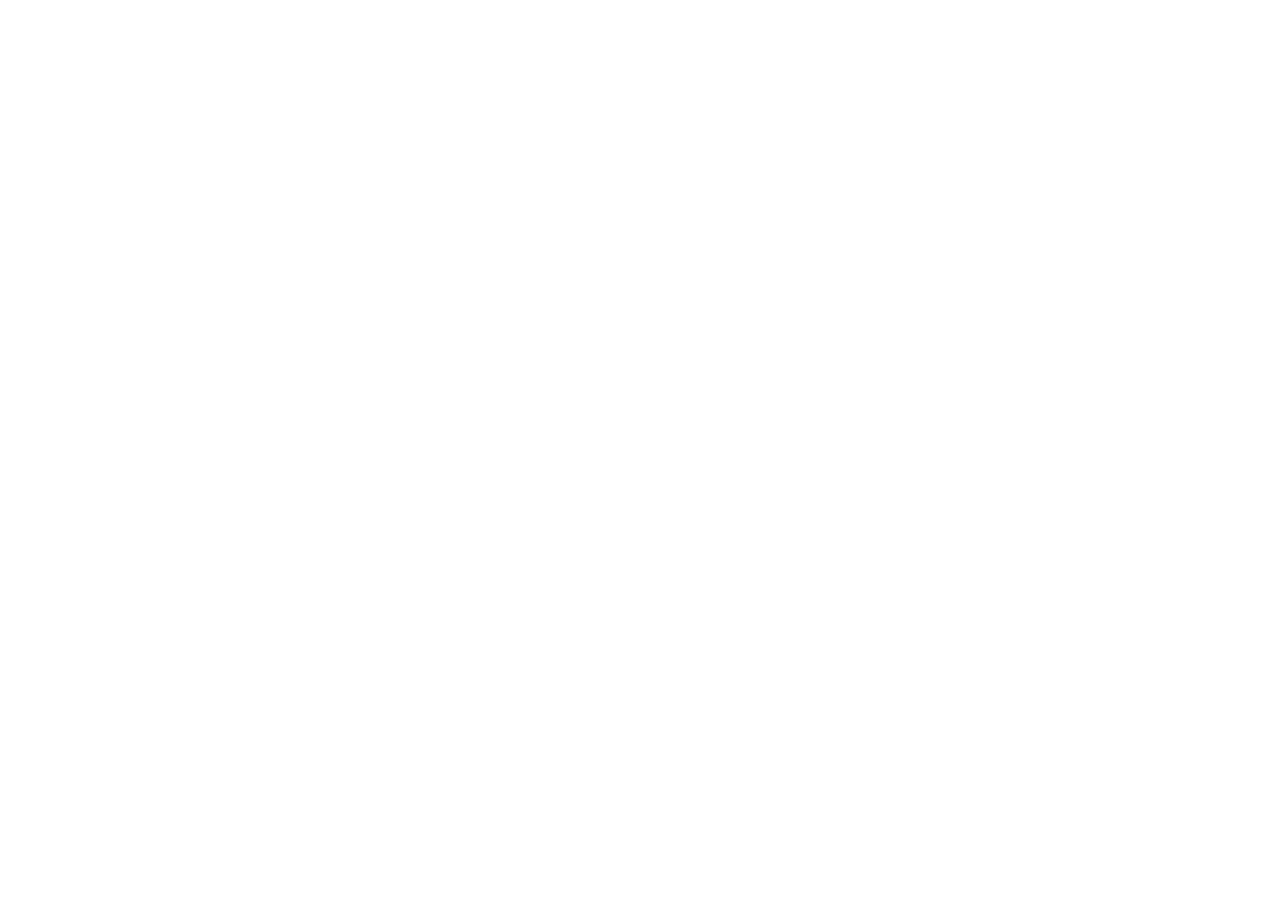
==== display-block-inline/index.html @ 0405e3a9 "Inicio dos estudos sobre display:block vs display:inline, adicionando uma nova pasta para tal e link" ====
<!DOCTYPE html>
<html lang="en">
<head>
    <meta charset="UTF-8">
    <meta http-equiv="X-UA-Compatible" content="IE=edge">
    <meta name="viewport" content="width=device-width, initial-scale=1.0">
    <link rel="stylesheet" href="style.css">
    <title>Display block e inline</title>
</head>
<body>
    
</body>
</html>
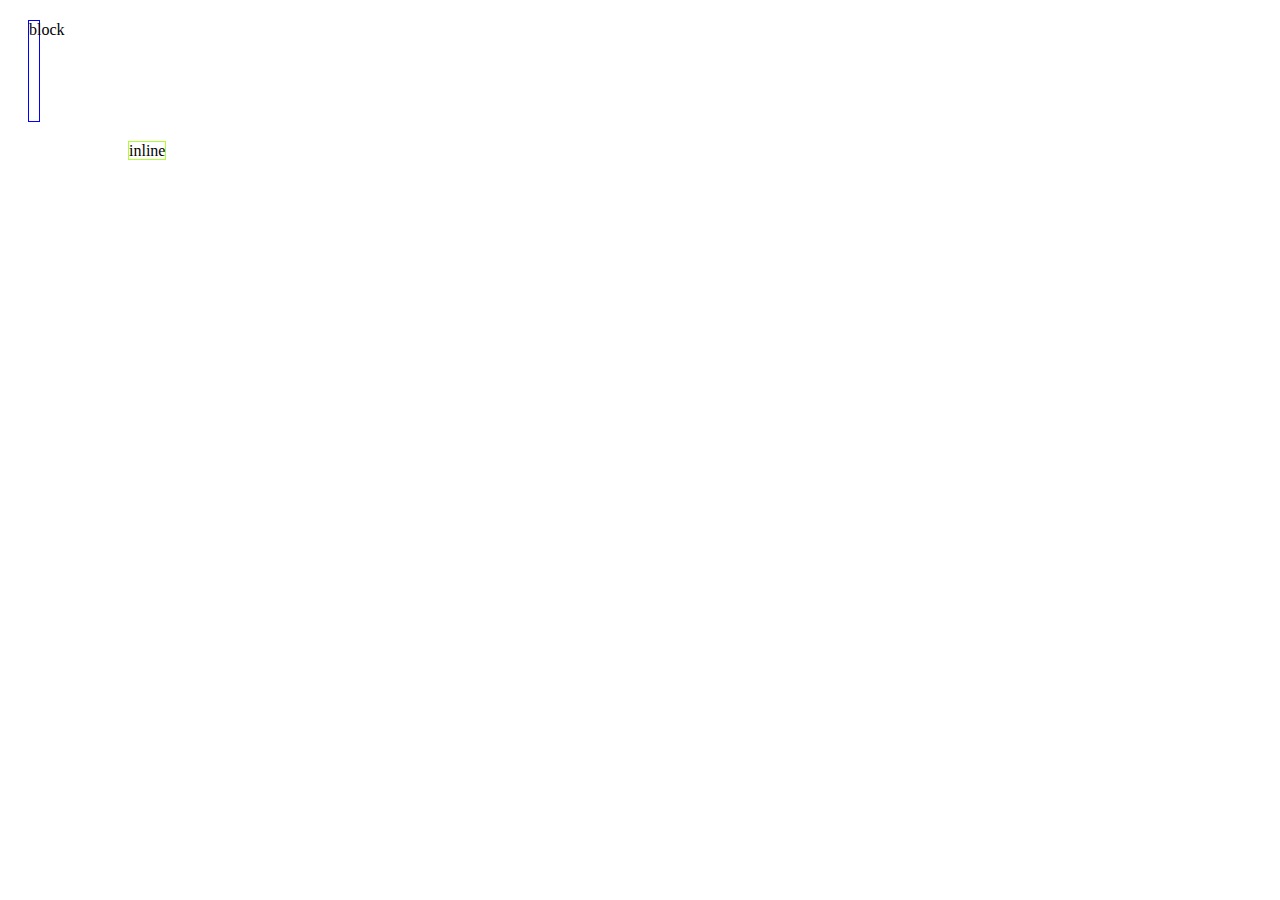
==== commit bd1e2f23: "estilização simple para facil visualização dos funcionamentos de uma display em block e inline" ====
--- a/display-block-inline/index.html
+++ b/display-block-inline/index.html
@@ -8,6 +8,10 @@
     <title>Display block e inline</title>
 </head>
 <body>
+    <div>
+        block
+    </div>
     
+    <span>inline</span>
 </body>
 </html>--- a/display-block-inline/style.css
+++ b/display-block-inline/style.css
@@ -0,0 +1,34 @@
+/*
+display: block vs display: inline
+
+----------------------------------------------------------------------------
+
+block: 
+Ocupa toda a linha, colocando o próximo elemento abaixo desse
+width e height são respeitados
+padding, margin, border irão funcionar normalmente
+exemplos: `<p>, <div>, <section>`, todos os headings `<h1><h2>...`
+
+----------------------------------------------------------------------------
+
+inline:
+Elemento ao lado do outro
+width e height não funcionam
+somente valores horizontais de margin, padding e border funcionam
+exemplos: `<a> <strong> <span> <em>` */
+
+div {
+    height: 100px;
+    border: 1px solid blue;
+    width: 10px;
+    margin: 20px;
+    /*display: inline;*/
+}
+
+span{
+    height: 100px;
+    width: 10px;
+    border: 1px solid greenyellow;
+    margin: 120px;
+    /*display: block;*/
+}